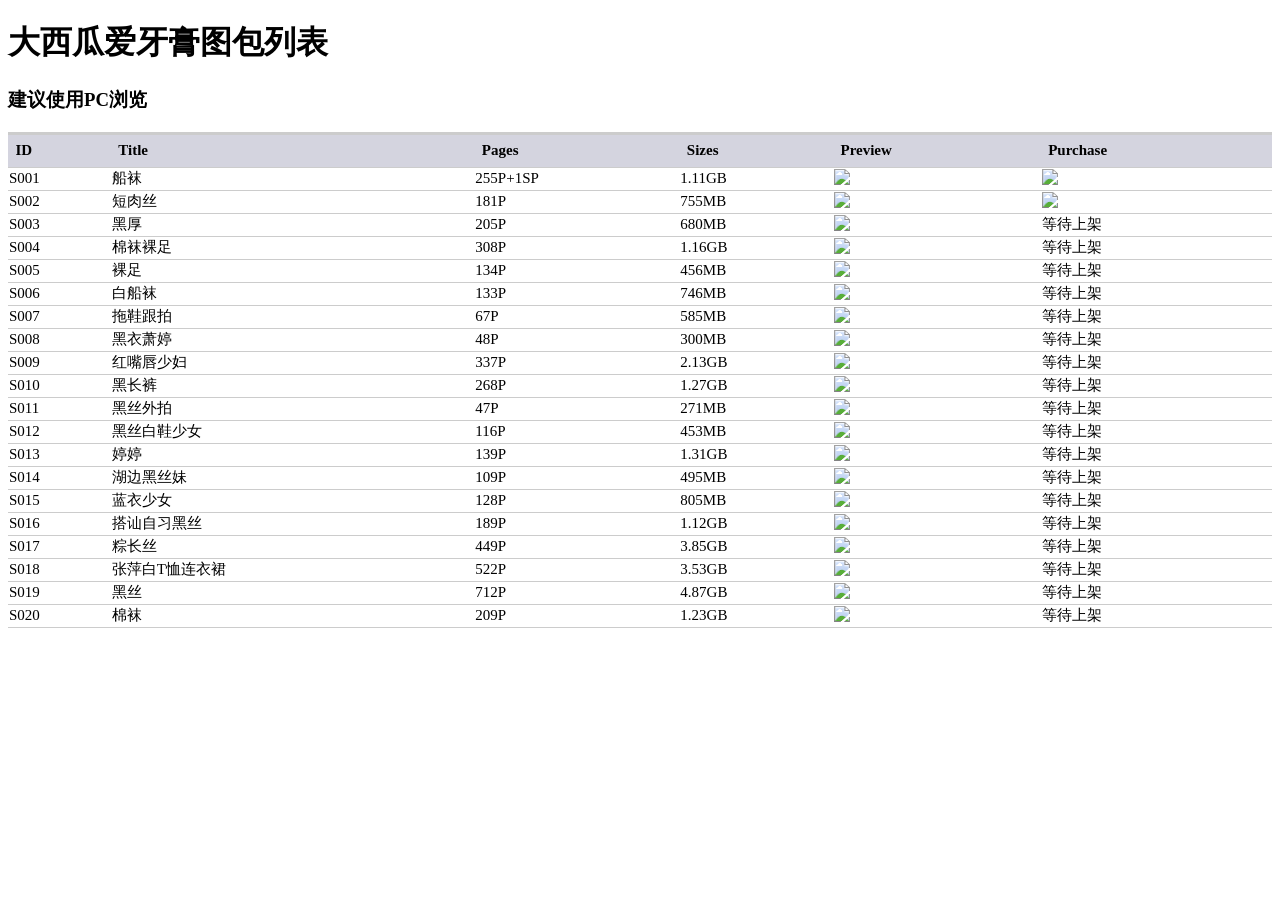
==== index.html @ 8be11d64 "update" ====
<!DOCTYPE html>
<html>

<head>
    <title>index</title>
    <meta http-equiv="Content-Type" content="text/html; charset=utf-8">
    <script type="text/javascript" src="js/jquery.min.js"></script>
    <style type="text/css">
    table {
        width: 100%;
        margin: 1em 0 2em;
        font-size: .938em;
        border-collapse: collapse;
    }

    th {
        text-align: left;
        padding: .5em .5em;
        font-weight: bold;
        border-top: solid 3px #ccc;
        border-bottom: solid 1px #ccc;
        background: #d4d4df;
    }

    td {
        border-bottom: solid 1px #ccc;
    }

    .Mask {
        position: fixed;
        top: 0;
        right: 0;
        left: 0;
        bottom: 0;
        background: rgba(0, 0, 0, .5);
        z-index: 98
    }

    .modalWrap {
        position: fixed;
        top: 50%;
        left: 50%;
        z-index: 99;
        width: 380px;
        background-color: #fff;
        border-radius: 10px;
        transform: translate(-50%, -50%);
        padding: 4px 5px;
    }

    .header {
        margin-top: 10px;
        margin-bottom: 5px;
        color: #4169e2;
        padding-left: 10px;
        padding-right: 10px;
        text-align: center;
    }

    .content {
        height: 400px;
        padding-left: 5px;
        padding-right: 5px;
        overflow-y: scroll;
        color: #333;
        font-size: 10px;
    }

    .content::-webkit-scrollbar {
        display: none;
    }

    .images img {
        width: 100%;
    }

    .icon {
        height: 100%;
    }
    </style>
</head>

<body>
    <div class="popup" style="display: none;" onselectstart="return false">
        <div class="Mask"></div>
        <div class="modalWrap">
            <div class="header">预览图</div>
            <div class="content">
                为节省带宽，预览图会进行压缩，并不代表最终画质。
                <div class="images"></div>
            </div>
        </div>
    </div>
    <div class="popup1" style="display: none;" onselectstart="return false">
        <div class="Mask"></div>
        <div class="modalWrap">
            <div class="header"> 购买图包说明</div>
            <div>
                ！！购买前请仔细阅读商品说明和使用说明！！<br>
                商品编号为图包ID。<br>
                单价：￥<span class="price"></span>&nbsp;&nbsp;<a href="" class="card" target="_blank">点击购买</a>
                <img src="https://ww1.yunjiexi.club/2020/02/23/2OadC.gif">
            </div>
        </div>
    </div>
    <h1>大西瓜爱牙膏图包列表</h1>
    <h3>建议使用PC浏览</h3>
    <div class="main">
        <table>
            <thead>
                <tr>
                    <th>ID</th>
                    <th>Title</th>
                    <th>Pages</th>
                    <th>Sizes</th>
                    <th>Preview</th>
                    <th>Purchase</th>
                </tr>
            </thead>
            <tbody class="infos">
            </tbody>
        </table>
    </div>
    <script>
    var data;

    function createDOM(i, data) {
        var content = "<tr id='" + i + "'>";
        content += "<td>" + data["ID"] + "</td>";
        content += "<td>" + data["title"] + "</td>";
        content += "<td>" + data["pages"] + "</td>";
        content += "<td>" + data["size"] + "</td>";
        content += "<td class='preview'><img src='https://ww1.yunjiexi.club/2020/02/23/2OiWD.png' class='icon'></td>";
        if(data["purchase"]){
            content += "<td class='purchase'><img src='https://ww1.yunjiexi.club/2020/02/23/2t0u9.png' class='icon'></td></tr>";
        } else {
            content += "<td>等待上架</td></tr>";
        }
        
        $(".infos").append(content);
    }

    function createPreview(data) {
        $(".images").html("");
        $.each(data, function(i, img) {
            $(".images").append("<img src='" + img + "'>");
        });
    }

    $(function() {
        $.getJSON("json/infos.json", function(d){
            data = d;
            $.each(d, function(i, val) {createDOM(i, val);});
            $(".preview").click(function() {
                var id = $(this).parent().attr("id");
                createPreview(data[id]["preview"]);
                $(".popup").css("display", "");
            });
            $(".purchase").click(function() {
                var id = $(this).parent().attr("id");
                $("a.card").attr("href", data[id]["purchase"]); 
                $("span.price").html(data[id]["price"]); 
                $(".popup1").css("display", "");
            });
        });        
        $(".Mask").click(function() {
            $(".popup").css("display", "none");
        });
        $(".Mask").click(function() {
            $(".popup1").css("display", "none");
        });
    });
    </script>
</body>

</html>
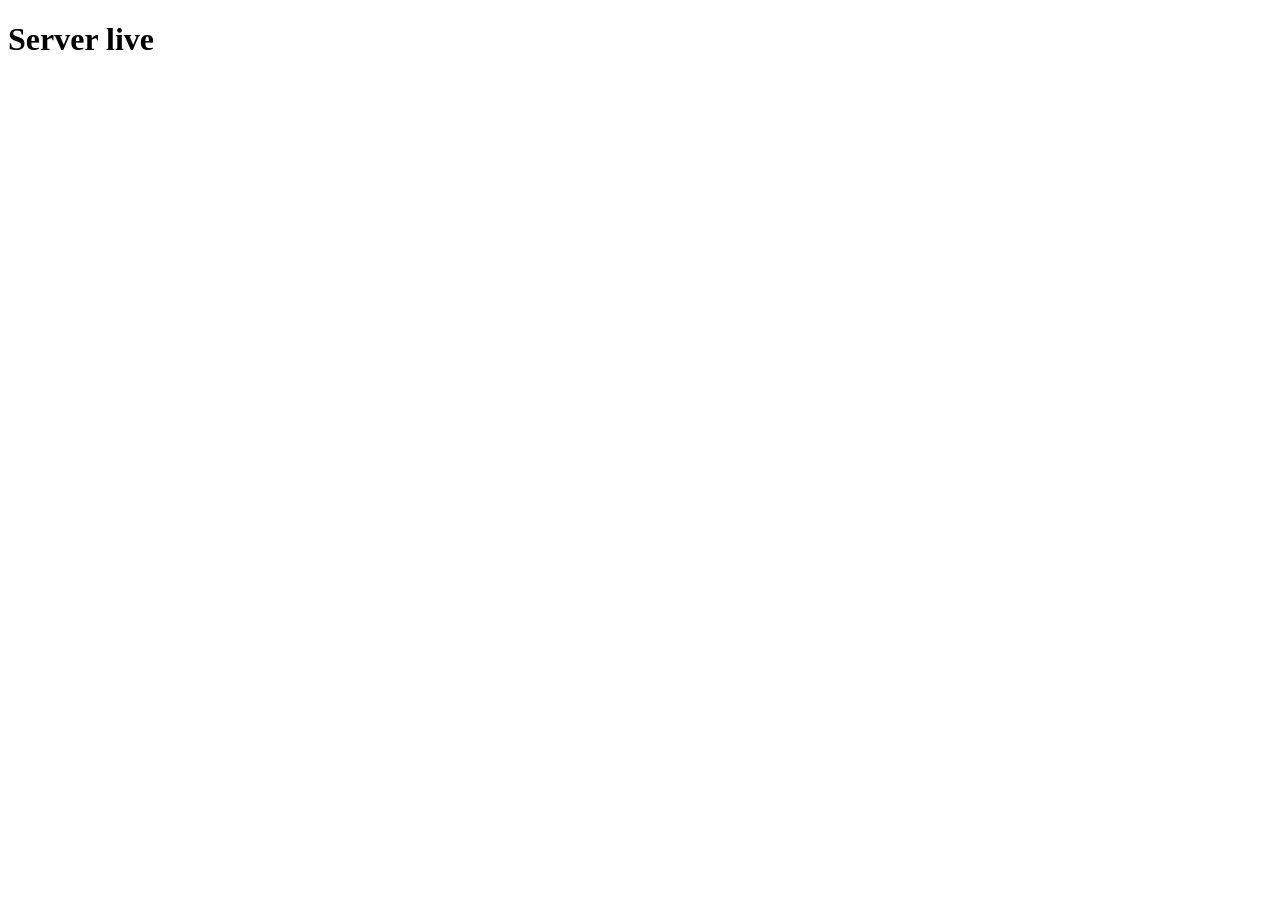
==== commit 6e0bfed7: "Create index.html" ====
--- a/index.html
+++ b/index.html
@@ -1,176 +1,16 @@
-<!DOCTYPE html>
-<html>
-
-<head>
-    <title>index</title>
-    <meta http-equiv="Content-Type" content="text/html; charset=utf-8">
-    <script type="text/javascript" src="js/jquery.min.js"></script>
-    <style type="text/css">
-    table {
-        width: 100%;
-        margin: 1em 0 2em;
-        font-size: .938em;
-        border-collapse: collapse;
-    }
-
-    th {
-        text-align: left;
-        padding: .5em .5em;
-        font-weight: bold;
-        border-top: solid 3px #ccc;
-        border-bottom: solid 1px #ccc;
-        background: #d4d4df;
-    }
-
-    td {
-        border-bottom: solid 1px #ccc;
-    }
-
-    .Mask {
-        position: fixed;
-        top: 0;
-        right: 0;
-        left: 0;
-        bottom: 0;
-        background: rgba(0, 0, 0, .5);
-        z-index: 98
-    }
-
-    .modalWrap {
-        position: fixed;
-        top: 50%;
-        left: 50%;
-        z-index: 99;
-        width: 380px;
-        background-color: #fff;
-        border-radius: 10px;
-        transform: translate(-50%, -50%);
-        padding: 4px 5px;
-    }
-
-    .header {
-        margin-top: 10px;
-        margin-bottom: 5px;
-        color: #4169e2;
-        padding-left: 10px;
-        padding-right: 10px;
-        text-align: center;
-    }
-
-    .content {
-        height: 400px;
-        padding-left: 5px;
-        padding-right: 5px;
-        overflow-y: scroll;
-        color: #333;
-        font-size: 10px;
-    }
-
-    .content::-webkit-scrollbar {
-        display: none;
-    }
-
-    .images img {
-        width: 100%;
-    }
-
-    .icon {
-        height: 100%;
-    }
-    </style>
-</head>
-
-<body>
-    <div class="popup" style="display: none;" onselectstart="return false">
-        <div class="Mask"></div>
-        <div class="modalWrap">
-            <div class="header">预览图</div>
-            <div class="content">
-                为节省带宽，预览图会进行压缩，并不代表最终画质。
-                <div class="images"></div>
-            </div>
-        </div>
-    </div>
-    <div class="popup1" style="display: none;" onselectstart="return false">
-        <div class="Mask"></div>
-        <div class="modalWrap">
-            <div class="header"> 购买图包说明</div>
-            <div>
-                ！！购买前请仔细阅读商品说明和使用说明！！<br>
-                商品编号为图包ID。<br>
-                单价：￥<span class="price"></span>&nbsp;&nbsp;<a href="" class="card" target="_blank">点击购买</a>
-                <img src="https://ww1.yunjiexi.club/2020/02/23/2OadC.gif">
-            </div>
-        </div>
-    </div>
-    <h1>大西瓜爱牙膏图包列表</h1>
-    <h3>建议使用PC浏览</h3>
-    <div class="main">
-        <table>
-            <thead>
-                <tr>
-                    <th>ID</th>
-                    <th>Title</th>
-                    <th>Pages</th>
-                    <th>Sizes</th>
-                    <th>Preview</th>
-                    <th>Purchase</th>
-                </tr>
-            </thead>
-            <tbody class="infos">
-            </tbody>
-        </table>
-    </div>
-    <script>
-    var data;
-
-    function createDOM(i, data) {
-        var content = "<tr id='" + i + "'>";
-        content += "<td>" + data["ID"] + "</td>";
-        content += "<td>" + data["title"] + "</td>";
-        content += "<td>" + data["pages"] + "</td>";
-        content += "<td>" + data["size"] + "</td>";
-        content += "<td class='preview'><img src='https://ww1.yunjiexi.club/2020/02/23/2OiWD.png' class='icon'></td>";
-        if(data["purchase"]){
-            content += "<td class='purchase'><img src='https://ww1.yunjiexi.club/2020/02/23/2t0u9.png' class='icon'></td></tr>";
-        } else {
-            content += "<td>等待上架</td></tr>";
-        }
-        
-        $(".infos").append(content);
-    }
-
-    function createPreview(data) {
-        $(".images").html("");
-        $.each(data, function(i, img) {
-            $(".images").append("<img src='" + img + "'>");
-        });
-    }
-
-    $(function() {
-        $.getJSON("json/infos.json", function(d){
-            data = d;
-            $.each(d, function(i, val) {createDOM(i, val);});
-            $(".preview").click(function() {
-                var id = $(this).parent().attr("id");
-                createPreview(data[id]["preview"]);
-                $(".popup").css("display", "");
-            });
-            $(".purchase").click(function() {
-                var id = $(this).parent().attr("id");
-                $("a.card").attr("href", data[id]["purchase"]); 
-                $("span.price").html(data[id]["price"]); 
-                $(".popup1").css("display", "");
-            });
-        });        
-        $(".Mask").click(function() {
-            $(".popup").css("display", "none");
-        });
-        $(".Mask").click(function() {
-            $(".popup1").css("display", "none");
-        });
-    });
-    </script>
-</body>
-
-</html>+<!DOCTYPE html>
+<html>
+
+<head>
+    <title>server</title>
+    <meta charset="utf-8">
+    <meta name="viewport" content="width=device-width initial-scale=1" />
+    <meta name="referrer" content="never">
+</head>
+
+<body>
+  <h1>Server live</h1>
+    
+</body>
+
+</html>
